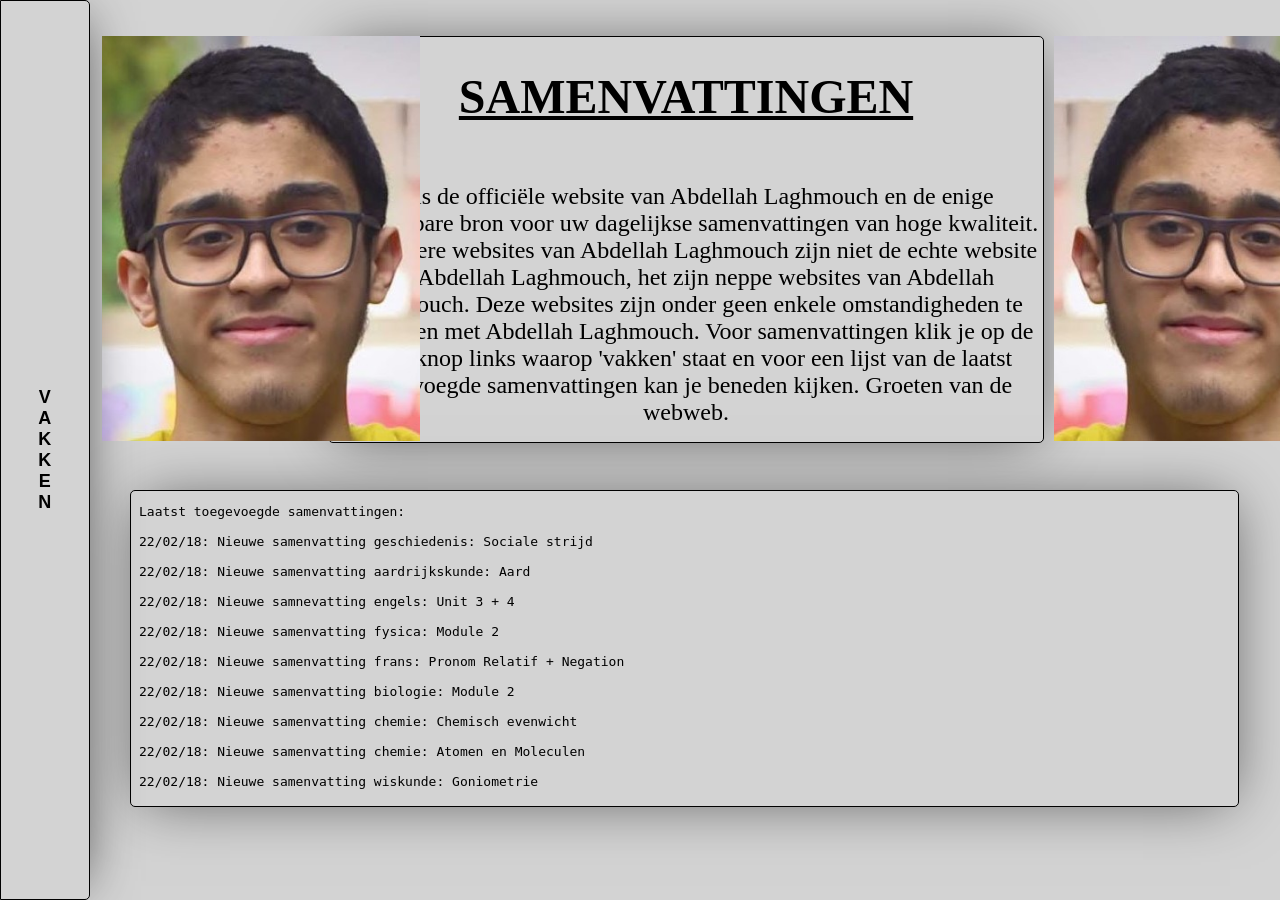
==== index.html @ e561f6b7 "Initial commit" ====
<!DOCTYPE html>
<html>
<head>
	<script src="script.js"></script>
	<meta name="viewport" content="width=device-width, initial-scale=1, maximum-scale=1, minimum-scale=1, user-scalable=no, minimal-ui">
	<title>Samenvattingen</title>
	<link rel="stylesheet" type="text/css" href="samenvattingen.css">
	
</head>
<body>
<div class="navBar" id="navBar">
		<a href="javascript:void(0)" class="closebtn" onClick="closeNav()">&times;</a>
		<a href="javascript:void(0)" class="navList a1" onclick="home()">Home</a>
		<a href="javascript:void(0)" class="navList a2" onclick="aard()">Aardrijkskunde</a>
		<a href="javascript:void(0)" class="navList a3" onclick="bio()">Biologie</a>
		<a href="javascript:void(0)" class="navList a4" onclick="chem()">Chemie</a>
		<a href="javascript:void(0)" class="navList a5" onclick="eng()">Engels</a>
		<a href="javascript:void(0)" class="navList a6" onclick="frans()">Frans</a>
		<a href="javascript:void(0)" class="navList a7" onclick="fys()">Fysica</a>
		<a href="javascript:void(0)" class="navList a8" onclick="gesch()">Gechiedenis</a>
		<a href="javascript:void(0)" class="navList a9" onclick="wisk()">Wiskunde</a>
</div>
<button onClick="openNav()" class="openBtn" >V<br>A<br>K<br>K<br>E<br>N</button>
<div class="pdf">
	<object id="pdf" class="pdf" data="home.html">
		
	</object>
</div>
<div id="wisk" class="popup">
	<div class="popup_content">
		<span class="closePopup" onClick="closeWisk()">&times;</span>
		<a href="javascript:void(0)" onclick="summ_wisk_complex()">Complexe Getallen</a>
		<a href="summ_wisk_complex.pdf" download="Samenvatting Complexe Getallen"><img src="dl.png" alt="download" height="15" width="15"></a>
		<br><br>
		<a href="javascript:void(0)" onclick="summ_wisk_funct()">Reële Functies</a>
		<a href="summ_wisk_funct.pdf" download="Samenvatting Reële Functies"><img src="dl.png" alt="download" height="15" width="15"></a>
		<br><br>
		<a href="javascript:void(0)" onclick="summ_wisk_gon()">Goniometrie</a>
		<a href="summ_wisk_gon.pdf" download="Samenvatting Goniometrie"><img src="dl.png" alt="download" height="15" width="15"></a>
	</div>
</div>
<div id="aard" class="popup">
	<div class="popup_content">
		<span class="closePopup" onClick="closeAard()">&times;</span>
		<a href="javascript:void(0)" onclick="summ_aard()">Aard</a>
		<a href="summ_aard.pdf" download="Samenvatting Aardrijkskunde"><img src="dl.png" alt="download" width="15" height="15"></a>
	</div>
</div>
<div id="bio" class="popup">
	<div class="popup_content">
		<span class="closePopup" onClick="closeBio()">&times;</span>
		<a href="javascript:void(0)" onclick="summ_bio()">Module 2</a>
		<a href="summ_bio_m2.pdf" download="Samenvatting Bio M2"><img src="dl.png" alt="download" width="15" height="15"></a>
	</div>
</div>
<div id="chem" class="popup">
	<div class="popup_content">
		<span class="closePopup" onClick="closeChem()">&times;</span>
		<a href="javascript:void(0)" onclick="summ_chem_atom()">Atomen en Moleculen</a>
		<a href="summ_chem_atom.pdf" download="Samenvatting Atomen en Moleculen"><img src="dl.png" alt="download" width="15" height="15"></a>
		<br><br>
		<a href="javascript:void(0)" onclick="summ_chem_even()">Chemisch Evenwicht</a>
		<a href="summ_chem_even.pdf" download="Samenvatting Chemisch Evenwicht"><img src="dl.png" alt="download" width="15" height="15"></a>
	</div>
</div>
<div id="eng" class="popup">
	<div class="popup_content">
		<span class="closePopup" onClick="closeEng()">&times;</span>
		<a href="javascript:void(0)" onclick="summ_eng_u3_4()">Unit 3 + 4</a>
		<a href="summ_eng_u3_4.pdf" download="Samenvatting Engels U3 + 4"><img src="dl.png" alt="download" width="15" height="15"></a>
	</div>
</div>
<div id="frans" class="popup">
	<div class="popup_content">
		<span class="closePopup" onClick="closeFrans()">&times;</span>
		<a href="javascript:void(0)" onclick="summ_frans_pronom()">Pronom Relatif + Negation</a>
		<a href="summ_frans_pronom.pdf" download="Samenvatting Frans Pronom + Negation"><img src="dl.png" alt="download" width="15" height="15"></a>
	</div>
</div>
<div id="fys" class="popup">
	<div class="popup_content">
		<span class="closePopup" onClick="closeFys()">&times;</span>
		<a href="javascript:void(0)" onclick="summ_fys()">Module 2</a>
		<a href="summ_fys.pdf" download="Samenvatting Fysica M2"><img src="dl.png" alt="download" width="15" height="15"></a>
	</div>
</div>
<div id="gesch" class="popup">
	<div class="popup_content">
		<span class="closePopup" onClick="closeGesch()">&times;</span>
		<a href="javascript:void(0)" onclick="summ_strijd()">Sociale Strijd</a>
		<a href="summ_strijd.pdf" download="Samenvatting Sociale Strijd"><img src="dl.png" alt="download" width="15" height="15"></a>
	</div>
</div>
</body>
</html>
---- samenvattingen.css ----
html {
	height: 100%;
}
body {
	height: 100%;
	overflow: hidden;
	background-color: lightgray;
	margin: 0;
	padding: 0;
	font-family: arial bold;
}
object {
	float: right;
	width: 93%;
	height: 100%;
	position: absolute;
	box-shadow: inset 1px -1px 28px -8px rgba(0,0,0,0.75);
}
a {
	color: black;
	text-decoration-color: black;
}
h1 {
	text-decoration-line: underline;
	font-weight: bold;
}
.pic1 {
	position: absolute;
	height: 45%;
	margin-left: 1%;
}
.pic2 {
	position: absolute;
	margin-left: 81%; 
	height: 45%;
}
.txt {
	width: 60%;
	margin-top: 3%;
	margin-left: 20%;
	margin-right: 20%;
	font-size: 24px;
}
.home {
	height: 45%;
	border-radius: 5px;
	margin-bottom: 1%;
	background-color: lightgray;
	border: 1px solid black;
	-webkit-box-shadow: 1px 2px 58px -10px rgba(0,0,0,0.59);
	-moz-box-shadow: 1px 2px 58px -10px rgba(0,0,0,0.59);
	box-shadow: 1px 2px 58px -10px rgba(0,0,0,0.59);
}
.obj {
	height: 35%;
	margin-top: 3%;
	margin-right: 3.35%;
	margin-left: 3.35%;
}
.txtMobile {
	margin-top: 5%;
	font-size: 11px;
}
.homeMobile {
	height: 45%;
	border-radius: 5px;
	margin-left: 3.35%;
	margin-right: 3.35%;
	margin-bottom: 1%;
	background-color: lightgray;
	border: 1px solid black;
	-webkit-box-shadow: 1px 2px 58px -10px rgba(0,0,0,0.59);
	-moz-box-shadow: 1px 2px 58px -10px rgba(0,0,0,0.59);
	box-shadow: 1px 2px 58px -10px rgba(0,0,0,0.59);
}
.objMobile {
	height: 45%;
	margin-top: 3%;
}
.mobile {
	width: 100%;
	height: 100%;
}
.openBtn {
	position: absolute;
	vertical-align: middle;
	z-index: 1;
	border-radius: 0px 5px 5px 0px;
	height: 100%;	
	float: left;
	width: 7%;
	font-size: 18px;
	border: 1px solid black;
	box-shadow: 9px 1px 56px -20px rgba(0,0,0,0.75);
	font-weight: bold;
	text-decoration: none;
	background-color: lightgrey;
}
.pdf {
	background-color: lightgrey;
	float: right;
	display: inline-block;
	height: 100%;
	width: 93%;
}
.navBar {
	height: 100%;
	width: 0;
	position: fixed;
	z-index: 2;
	top: 1;
	left: 0;
	background-color: lightgray;
	overflow-x: hidden;
	padding-top: 60px;
	transition: 0.5s;
	box-shadow: 9px 1px 56px -20px rgba(0,0,0,0.75);
}
.navBar a {
	font-weight: bold;
	padding: 3% 8px 8px 32px;
	text-decoration: none;
	font-size: 25px;
	color: black;
	display: block;
	transition: 0.3s;
}
.navBar a:hover {
	color: grey;
}
.navBar .closebtn {
	position: absolute;
	top: 0;
	right: 25px;
	font-size: 36px;
	margin-left: 50px;
}
.popup {
	text-decoration-color: black;
	display: none;
	position: fixed;
	z-index: 3;
	left: 0;
	top: 0;
	width: 100%;
	height: 100%;
	/*overflow: auto;*/
	background-color: rgb(0, 0, 0);
	background-color: rgba(0, 0, 0, 0.4);
}
.popup_content {
	text-decoration: none;
	background-color: lightgray;
	margin: 15% auto;
	padding: 20px;
	border: 1px solid black;
	border-radius: 5px;
	width: 33%;
}
.popup_content a {
	text-decoration: none;
}
.closePopup {
	color: black;
	float: right;
	font-size: 36px;
	font-weight: bold;
}
.closePopup:hover,
.closePopup:focus {
	color: grey;
	text-decoration: none;
	cursor: pointer;
}
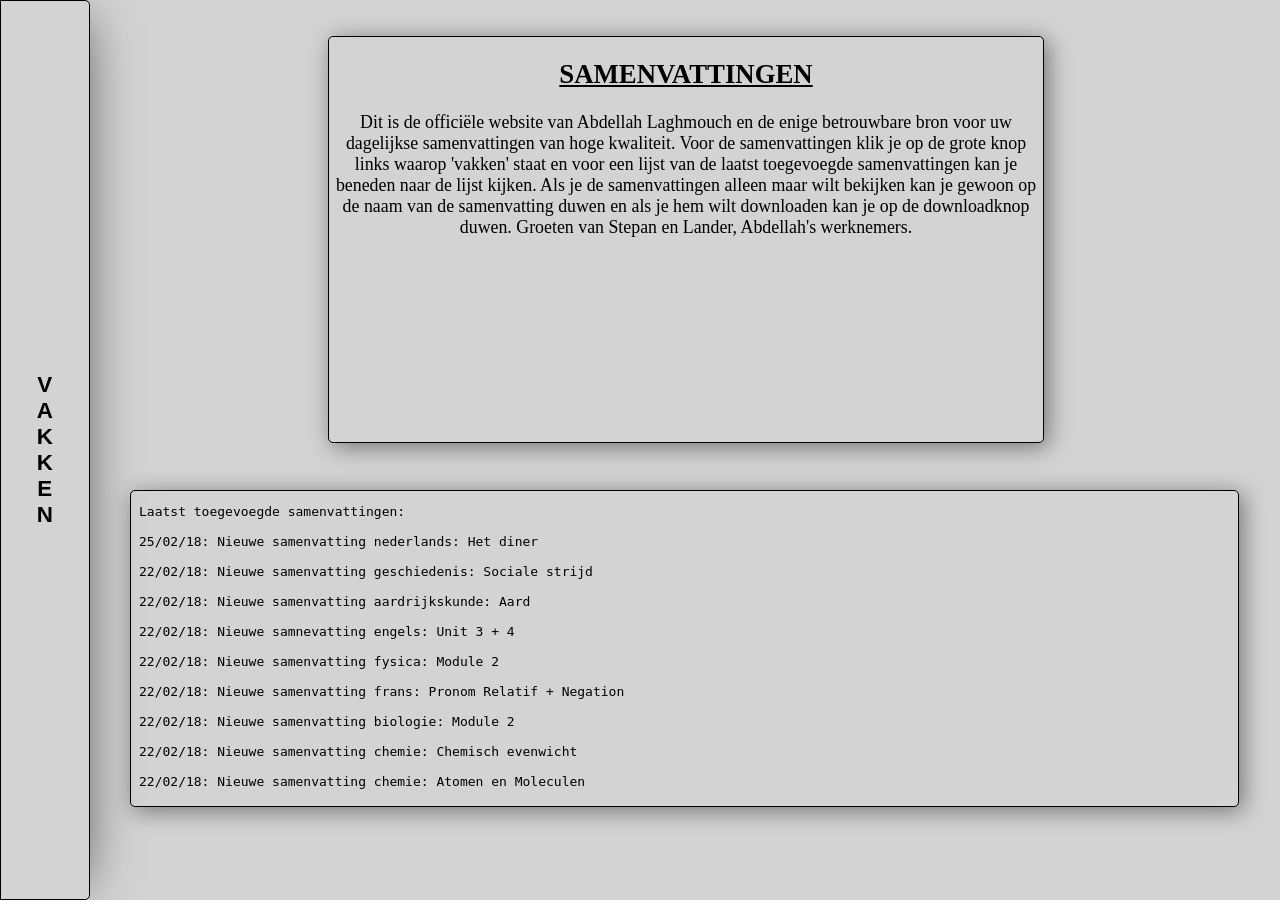
==== commit 6bcee619: "a" ====
--- a/index.html
+++ b/index.html
@@ -1,26 +1,28 @@
 <!DOCTYPE html>
 <html>
 <head>
+	<script src="https://ajax.googleapis.com/ajax/libs/jquery/3.3.1/jquery.min.js"></script>
 	<script src="script.js"></script>
-	<meta name="viewport" content="width=device-width, initial-scale=1, maximum-scale=1, minimum-scale=1, user-scalable=no, minimal-ui">
+	<meta name="viewport" content="width=device-width, initial-scale=1, maximum-scale=1, minimum-scale=1, user-scalable=yes, minimal-ui">
 	<title>Samenvattingen</title>
 	<link rel="stylesheet" type="text/css" href="samenvattingen.css">
 	
 </head>
 <body>
 <div class="navBar" id="navBar">
-		<a href="javascript:void(0)" class="closebtn" onClick="closeNav()">&times;</a>
+		<a href="javascript:void(0)" class="closebtn" onclick="closeNav()">&times;</a>
 		<a href="javascript:void(0)" class="navList a1" onclick="home()">Home</a>
-		<a href="javascript:void(0)" class="navList a2" onclick="aard()">Aardrijkskunde</a>
-		<a href="javascript:void(0)" class="navList a3" onclick="bio()">Biologie</a>
-		<a href="javascript:void(0)" class="navList a4" onclick="chem()">Chemie</a>
-		<a href="javascript:void(0)" class="navList a5" onclick="eng()">Engels</a>
-		<a href="javascript:void(0)" class="navList a6" onclick="frans()">Frans</a>
-		<a href="javascript:void(0)" class="navList a7" onclick="fys()">Fysica</a>
-		<a href="javascript:void(0)" class="navList a8" onclick="gesch()">Gechiedenis</a>
-		<a href="javascript:void(0)" class="navList a9" onclick="wisk()">Wiskunde</a>
+		<a href="javascript:void(0)" class="navList a2" onclick="show('#aard')">Aardrijkskunde</a>
+		<a href="javascript:void(0)" class="navList a3" onclick="show('#bio')">Biologie</a>
+		<a href="javascript:void(0)" class="navList a4" onclick="show('#chem')">Chemie</a>
+		<a href="javascript:void(0)" class="navList a5" onclick="show('#eng')">Engels</a>
+		<a href="javascript:void(0)" class="navList a6" onclick="show('#frans')">Frans</a>
+		<a href="javascript:void(0)" class="navList a7" onclick="show('#fys')">Fysica</a>
+		<a href="javascript:void(0)" class="navList a8" onclick="show('#gesch')">Gechiedenis</a>
+		<a href="javascript:void(0)" class="navList a9" onclick="show('#wisk')">Wiskunde</a>
+	        <a href="javascript:void(0)" class="navList a10" onclick="show('#ned')">Nederlands</a>
 </div>
-<button onClick="openNav()" class="openBtn" >V<br>A<br>K<br>K<br>E<br>N</button>
+<button onclick="openNav()" class="openBtn" >V<br>A<br>K<br>K<br>E<br>N</button>
 <div class="pdf">
 	<object id="pdf" class="pdf" data="home.html">
 		
@@ -28,67 +30,74 @@
 </div>
 <div id="wisk" class="popup">
 	<div class="popup_content">
-		<span class="closePopup" onClick="closeWisk()">&times;</span>
-		<a href="javascript:void(0)" onclick="summ_wisk_complex()">Complexe Getallen</a>
+		<span class="closePopup" onclick="closeAll()">&times;</span>
+		<a href="javascript:void(0)" onclick="openSumm('summ_wisk_complex.pdf', 'https://docs.google.com/gview?embedded=true&url=https://samenvattingen.github.io/summ_wisk_complex.pdf')">Complexe Getallen</a>
 		<a href="summ_wisk_complex.pdf" download="Samenvatting Complexe Getallen"><img src="dl.png" alt="download" height="15" width="15"></a>
 		<br><br>
-		<a href="javascript:void(0)" onclick="summ_wisk_funct()">Reële Functies</a>
+		<a href="javascript:void(0)" onclick="openSumm('summ_wisk_funct.pdf', 'https://docs.google.com/gview?embedded=true&url=https://samenvattingen.github.io/summ_wisk_funct.pdf')">Reële Functies</a>
 		<a href="summ_wisk_funct.pdf" download="Samenvatting Reële Functies"><img src="dl.png" alt="download" height="15" width="15"></a>
 		<br><br>
-		<a href="javascript:void(0)" onclick="summ_wisk_gon()">Goniometrie</a>
+		<a href="javascript:void(0)" onclick="openSumm('summ_wisk_gon.pdf', 'https://docs.google.com/gview?embedded=true&url=https://samenvattingen.github.io/summ_wisk_gon.pdf')">Goniometrie</a>
 		<a href="summ_wisk_gon.pdf" download="Samenvatting Goniometrie"><img src="dl.png" alt="download" height="15" width="15"></a>
 	</div>
 </div>
 <div id="aard" class="popup">
 	<div class="popup_content">
-		<span class="closePopup" onClick="closeAard()">&times;</span>
-		<a href="javascript:void(0)" onclick="summ_aard()">Aard</a>
-		<a href="summ_aard.pdf" download="Samenvatting Aardrijkskunde"><img src="dl.png" alt="download" width="15" height="15"></a>
+		<span class="closePopup" onclick="closeAll()">&times;</span>
+		<a href="javascript:void(0)" onclick="openSumm('summ_aard_HO.pdf', 'https://docs.google.com/gview?embedded=true&url=https://samenvattingen.github.io/summ_aard_HO.pdf')">Samenvatting aardrijkskunde HO</a>
+		<a href="summ_aard_HO.pdf" download="Samenvatting Aardrijkskunde HO"><img src="dl.png" alt="download" width="15" height="15"></a>
 	</div>
 </div>
 <div id="bio" class="popup">
 	<div class="popup_content">
-		<span class="closePopup" onClick="closeBio()">&times;</span>
-		<a href="javascript:void(0)" onclick="summ_bio()">Module 2</a>
-		<a href="summ_bio_m2.pdf" download="Samenvatting Bio M2"><img src="dl.png" alt="download" width="15" height="15"></a>
+		<span class="closePopup" onclick="closeAll()">&times;</span>
+		<a href="javascript:void(0)" onclick="openSumm('summ_bio.pdf', 'https://docs.google.com/gview?embedded=true&url=https://samenvattingen.github.io/summ_bio.pdf')">Module 2</a>
+		<a href="summ_bio.pdf" download="Samenvatting Bio M2"><img src="dl.png" alt="download" width="15" height="15"></a>
 	</div>
 </div>
 <div id="chem" class="popup">
 	<div class="popup_content">
-		<span class="closePopup" onClick="closeChem()">&times;</span>
-		<a href="javascript:void(0)" onclick="summ_chem_atom()">Atomen en Moleculen</a>
+		<span class="closePopup" onclick="closeAll()">&times;</span>
+		<a href="javascript:void(0)" onclick="openSumm('summ_chem_atom.pdf', 'https://docs.google.com/gview?embedded=true&url=https://samenvattingen.github.io/summ_chem_atom.pdf')">Atomen en Moleculen</a>
 		<a href="summ_chem_atom.pdf" download="Samenvatting Atomen en Moleculen"><img src="dl.png" alt="download" width="15" height="15"></a>
 		<br><br>
-		<a href="javascript:void(0)" onclick="summ_chem_even()">Chemisch Evenwicht</a>
+		<a href="javascript:void(0)" onclick="openSumm('summ_chem_even.pdf', 'https://docs.google.com/gview?embedded=true&url=https://samenvattingen.github.io/summ_chem_even.pdf')">Chemisch Evenwicht</a>
 		<a href="summ_chem_even.pdf" download="Samenvatting Chemisch Evenwicht"><img src="dl.png" alt="download" width="15" height="15"></a>
 	</div>
 </div>
 <div id="eng" class="popup">
 	<div class="popup_content">
-		<span class="closePopup" onClick="closeEng()">&times;</span>
-		<a href="javascript:void(0)" onclick="summ_eng_u3_4()">Unit 3 + 4</a>
+		<span class="closePopup" onclick="closeAll()">&times;</span>
+		<a href="javascript:void(0)" onclick="openSumm('summ_eng_u3_4.pdf', 'https://docs.google.com/gview?embedded=true&url=https://samenvattingen.github.io/summ_chem_even.pdf')">Unit 3 + 4</a>
 		<a href="summ_eng_u3_4.pdf" download="Samenvatting Engels U3 + 4"><img src="dl.png" alt="download" width="15" height="15"></a>
 	</div>
 </div>
 <div id="frans" class="popup">
 	<div class="popup_content">
-		<span class="closePopup" onClick="closeFrans()">&times;</span>
-		<a href="javascript:void(0)" onclick="summ_frans_pronom()">Pronom Relatif + Negation</a>
+		<span class="closePopup" onclick="closeAll()">&times;</span>
+		<a href="javascript:void(0)" onclick="openSumm('summ_frans_pronom.pdf', 'https://docs.google.com/gview?embedded=true&url=https://samenvattingen.github.io/summ_frans_pronom.pdf')">Pronom Relatif + Negation</a>
 		<a href="summ_frans_pronom.pdf" download="Samenvatting Frans Pronom + Negation"><img src="dl.png" alt="download" width="15" height="15"></a>
 	</div>
 </div>
 <div id="fys" class="popup">
 	<div class="popup_content">
-		<span class="closePopup" onClick="closeFys()">&times;</span>
-		<a href="javascript:void(0)" onclick="summ_fys()">Module 2</a>
+		<span class="closePopup" onclick="closeAll()">&times;</span>
+		<a href="javascript:void(0)" onclick="openSumm('summ_fys.pdf', 'https://docs.google.com/gview?embedded=true&url=https://samenvattingen.github.io/summ_fys.pdf')">Module 2</a>
 		<a href="summ_fys.pdf" download="Samenvatting Fysica M2"><img src="dl.png" alt="download" width="15" height="15"></a>
 	</div>
 </div>
 <div id="gesch" class="popup">
 	<div class="popup_content">
-		<span class="closePopup" onClick="closeGesch()">&times;</span>
-		<a href="javascript:void(0)" onclick="summ_strijd()">Sociale Strijd</a>
-		<a href="summ_strijd.pdf" download="Samenvatting Sociale Strijd"><img src="dl.png" alt="download" width="15" height="15"></a>
+		<span class="closePopup" onclick="closeAll()">&times;</span>
+		<a href="javascript:void(0)" onclick="openSumm('summ_gesch_strijd.pdf', 'https://docs.google.com/gview?embedded=true&url=https://samenvattingen.github.io/summ_gesch_strijd.pdf')">Sociale Strijd</a>
+		<a href="summ_gesch_strijd.pdf" download="Samenvatting Sociale Strijd"><img src="dl.png" alt="download" width="15" height="15"></a>
+	</div>
+</div>
+	<div id="ned" class="popup">
+	<div class="popup_content">
+		<span class="closePopup" onclick="closeAll()">&times;</span>
+		<a href="javascript:void(0)" onclick="openSumm('summ_ned_diner.pdf', 'https://docs.google.com/gview?embedded=true&url=https://samenvattingen.github.io/summ_ned_diner.pdf')">Het diner</a>
+		<a href="summ_ned_diner.pdf" download="Samenvatting Het diner"><img src="dl.png" alt="download" width="15" height="15"></a>
 	</div>
 </div>
 </body>
--- a/samenvattingen.css
+++ b/samenvattingen.css
@@ -4,7 +4,7 @@
 body {
 	height: 100%;
 	overflow: hidden;
-	background-color: lightgray;
+	background-color: #D3D3D3;
 	margin: 0;
 	padding: 0;
 	font-family: arial bold;
@@ -20,38 +20,30 @@
 	color: black;
 	text-decoration-color: black;
 }
-h1 {
+h2 {
 	text-decoration-line: underline;
 	font-weight: bold;
-}
-.pic1 {
-	position: absolute;
-	height: 45%;
-	margin-left: 1%;
-}
-.pic2 {
-	position: absolute;
-	margin-left: 81%; 
-	height: 45%;
 }
 .txt {
 	width: 60%;
 	margin-top: 3%;
 	margin-left: 20%;
 	margin-right: 20%;
-	font-size: 24px;
+	font-size: 1.5vmax;
+	overflow-y: auto;
 }
 .home {
 	height: 45%;
 	border-radius: 5px;
 	margin-bottom: 1%;
-	background-color: lightgray;
+	background-color: #D3D3D3;
 	border: 1px solid black;
-	-webkit-box-shadow: 1px 2px 58px -10px rgba(0,0,0,0.59);
-	-moz-box-shadow: 1px 2px 58px -10px rgba(0,0,0,0.59);
-	box-shadow: 1px 2px 58px -10px rgba(0,0,0,0.59);
+	-webkit-box-shadow: 4px 4px 23px 0px rgba(0,0,0,0.45);
+	-moz-box-shadow: 4px 4px 23px 0px rgba(0,0,0,0.45);
+	box-shadow: 4px 4px 23px 0px rgba(0,0,0,0.45);
 }
 .obj {
+	background-color: #D3D3D3;
 	height: 35%;
 	margin-top: 3%;
 	margin-right: 3.35%;
@@ -59,7 +51,8 @@
 }
 .txtMobile {
 	margin-top: 5%;
-	font-size: 11px;
+	font-size: 2.1vmax;
+	overflow-y: auto;
 }
 .homeMobile {
 	height: 45%;
@@ -67,11 +60,11 @@
 	margin-left: 3.35%;
 	margin-right: 3.35%;
 	margin-bottom: 1%;
-	background-color: lightgray;
+	background-color: #D3D3D3;
 	border: 1px solid black;
-	-webkit-box-shadow: 1px 2px 58px -10px rgba(0,0,0,0.59);
-	-moz-box-shadow: 1px 2px 58px -10px rgba(0,0,0,0.59);
-	box-shadow: 1px 2px 58px -10px rgba(0,0,0,0.59);
+	-webkit-box-shadow: 4px 4px 23px 0px rgba(0,0,0,0.45);
+	-moz-box-shadow: 4px 4px 23px 0px rgba(0,0,0,0.45);
+	box-shadow: 4px 4px 23px 0px rgba(0,0,0,0.45);
 }
 .objMobile {
 	height: 45%;
@@ -89,15 +82,15 @@
 	height: 100%;	
 	float: left;
 	width: 7%;
-	font-size: 18px;
+	font-size: 1.75vmax;
 	border: 1px solid black;
 	box-shadow: 9px 1px 56px -20px rgba(0,0,0,0.75);
 	font-weight: bold;
 	text-decoration: none;
-	background-color: lightgrey;
+	background-color: #D3D3D3;
 }
 .pdf {
-	background-color: lightgrey;
+	background-color: #D3D3D3;
 	float: right;
 	display: inline-block;
 	height: 100%;
@@ -110,7 +103,7 @@
 	z-index: 2;
 	top: 1;
 	left: 0;
-	background-color: lightgray;
+	background-color: #D3D3D3;
 	overflow-x: hidden;
 	padding-top: 60px;
 	transition: 0.5s;
@@ -150,7 +143,7 @@
 }
 .popup_content {
 	text-decoration: none;
-	background-color: lightgray;
+	background-color: #D3D3D3;
 	margin: 15% auto;
 	padding: 20px;
 	border: 1px solid black;
